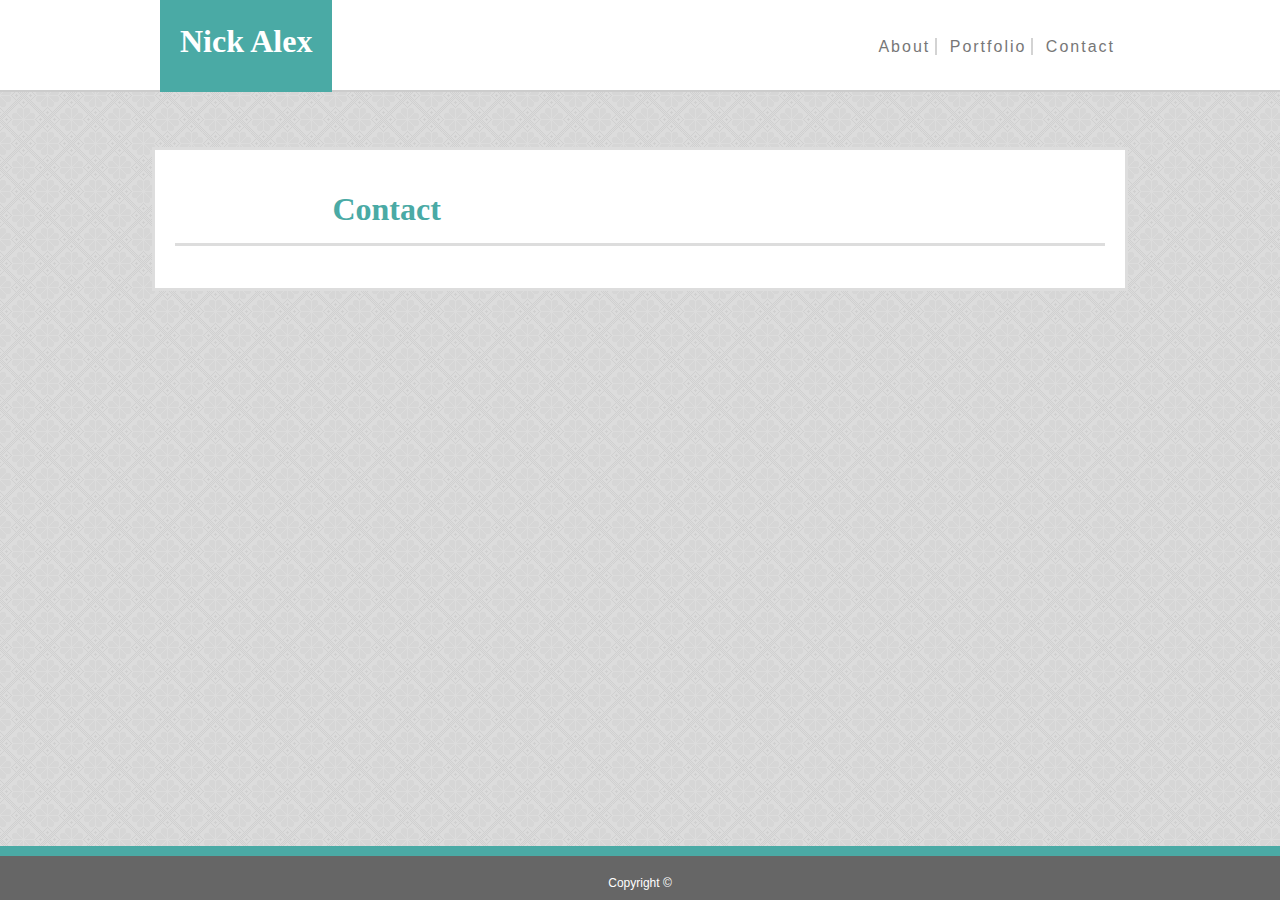
==== contact.html @ 43803a91 "edited index.html portfolio.html contact.html and style.css" ====
<!DOCTYPE html>
<html lang="en">
    <head>
        <title>Nick Alex Portfolio</title>
        <link href="assets/css/style.css" rel="stylesheet">
    </head>
    <body>
        <div class="header">
            </div>
            <div class="topbar">
                <div id="name">
                <h1>Nick Alex</h1>
                </div>
                <div id="nav">
                <ul>
                <li class="one"><a href="index.html">About</a></li>
                <li class="two"><a href="portfolio.html">Portfolio</a></li>
                <li><a href="contact.html">Contact</a></li>
                </ul>
                </div>
            </div>
        
        <div class="main">
            <h1>Contact</h1>
        </div>
        <footer>
            Copyright &copy;
        </footer>
    
    </body>
</html>
---- assets/css/style.css ----
body {
    color: #777777;
    background-image: url("../images/rose.png");
    font-family: 'Arial', 'Helvetica Neue', Helvetica, sans-serif;
    margin: 0;
}
h1 {
    font-family: 'Georgia', Times, Times New Roman, serif;
}
a:link {
    text-decoration: none;
    color: #777777;
}
a:visited {
    color: #777777;
    text-decoration: none;
}

a:hover {
    background-color: #4aaaa5;
    height: 20px;
}

.header {
    background-color: #ffffff;
    border-bottom: 2px solid #cccccc;
    width: 100%;
    height: 100px;
    margin: -10px -10px 0 -10px;
    top: 0;
    position: relative;
    left: 10px;
}
#nav {
    float: right;
    padding-top: 30px;
    display: block;
    word-spacing: 1px;
    letter-spacing: 2px;
    height: 50px;
}
#nav li {
    display: inline;
    padding-left: 5px;
    padding-right: 5px;
}

li.one {
    border-right: solid 2px lightgray;
}

li.two {
    border-right: solid 2px lightgray;
}

.link1 li {
    border-right: solid 2px gray;
}
.topbar {
    width: 960px;
    margin: 0 auto;
    background-color: #ffffff;
    height: 98px;
    position: relative;
    top: -100px;
    border-bottom: 2px solid #cccccc;
}

#name {
    background-color: #4aaaa5;
    float: left;
    color: white;
    top: 0;
    padding: 10px 20px 10px 20px;
    display: block;
    position: relative;
}

.main {
    width: 930px;
    margin: 0 auto;
    background-color: #ffffff;
    border: 3px solid #dddddd;
    margin-top: -45px;
    padding: 20px;
}

.main h1 {
    color: #4aaaa5;
    border-bottom: 3px solid #dddddd;
    padding-bottom: 15px;
}


img {
    width: 200px;
    height: 200px;
    position: relative;
    float: left;
    padding-right: 15px;
    padding-bottom: 10px;
}



footer {
    font-size: 12px;
    width: 100%;
    background-color: #666666;
    text-align: center;
    color: white;
    border-top: 10px solid #4aaaa5;
    position: fixed;
    left: 0;
    bottom: 0;
    padding-top: 20px;
    padding-bottom: 10px;
}
.picture1, .picture2, .picture3, .picture4, .picture5 {
    margin: 10px;
    display: inline-block;
    float: left;
}

.picture1 {
    background-image: url("../images/one.jpg");
    background-size: 300px;
    height: 200px;
    width: 200px;
    clear: left;
}

.picture2 {
    background-image: url("../images/two.jpg");
    background-size: 270px;
    height: 200px;
    width: 200px;
}

.picture3 {
    background-image: url("../images/three.jpg");
    background-size: 310px;
    height: 200px;
    width: 200px;
    clear: left;
}

.picture4 {
    background-image: url("../images/four.jpg");
    background-size: 310px;
    height: 200px;
    width: 200px;
}

.picture5 {
    background-image: url("../images/five.jpg");
    background-size: 270px;
    height: 200px;
    width: 200px;
    clear: left;
}

#hangman {
    background-color: #4aaaa5;
    color: white;
    padding: 10px;
    text-align: center;
    margin-top: 150px;
    font-family: 'Georgia', Times, Times New Roman, serif;
}

#RPGgame {
    background-color: #4aaaa5;
    color: white;
    padding: 10px;
    text-align: center;
    margin-top: 150px;
    font-family: 'Georgia', Times, Times New Roman, serif;
}

#triviagame {
    background-color: #4aaaa5;
    color: white;
    padding: 10px;
    text-align: center;
    margin-top: 150px;
    font-family: 'Georgia', Times, Times New Roman, serif;
}

#widget {
    background-color: #4aaaa5;
    color: white;
    padding: 10px;
    text-align: center;
    margin-top: 150px;
    font-family: 'Georgia', Times, Times New Roman, serif;
}

#rockpaperscissors {
    background-color: #4aaaa5;
    color: white;
    padding: 10px;
    text-align: center;
    margin-top: 150px;
    font-family: 'Georgia', Times, Times New Roman, serif;
}
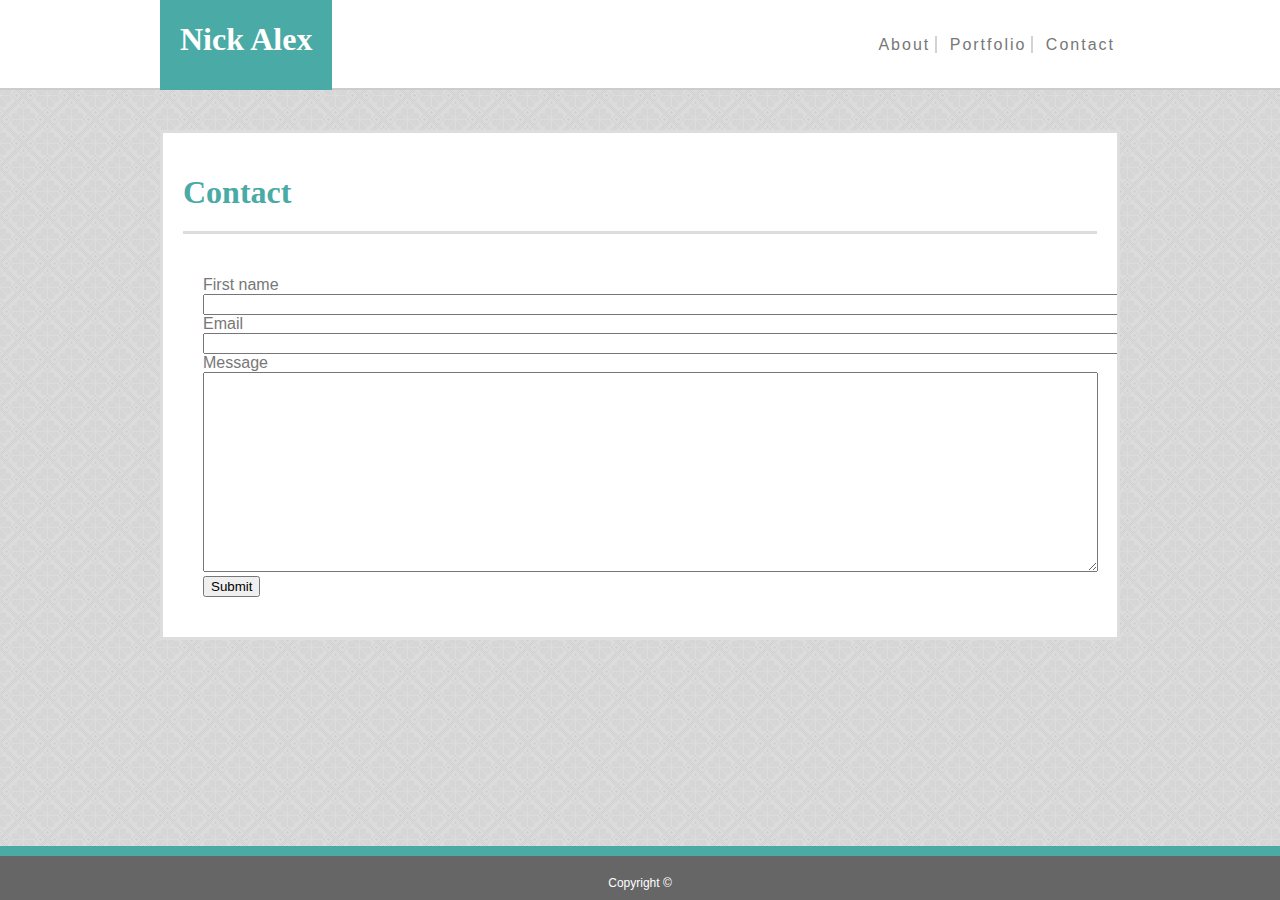
==== commit 9a825585: "finished hw" ====
--- a/contact.html
+++ b/contact.html
@@ -8,9 +8,10 @@
         <div class="header">
             </div>
             <div class="topbar">
+                <a href="index.html">
                 <div id="name">
                 <h1>Nick Alex</h1>
-                </div>
+                </div></a>
                 <div id="nav">
                 <ul>
                 <li class="one"><a href="index.html">About</a></li>
@@ -22,7 +23,20 @@
         
         <div class="main">
             <h1>Contact</h1>
+            <form>
+                    First name<br>
+                    <input type="text" name="name" size="147">
+                    <br>
+                    Email<br>
+                    <input type="text" name="email" size="147">
+                    <br>
+                    Message<br>
+                    <textarea name="message" style="width:895px; height:200px;"></textarea>
+                    <br>
+                    <input type="submit">
+                </form>
         </div>
+        
         <footer>
             Copyright &copy;
         </footer>
--- a/assets/css/style.css
+++ b/assets/css/style.css
@@ -1,3 +1,7 @@
+* {
+    box-sizing: border-box;
+}
+
 body {
     color: #777777;
     background-image: url("../images/rose.png");
@@ -60,7 +64,7 @@
     width: 960px;
     margin: 0 auto;
     background-color: #ffffff;
-    height: 98px;
+    height: 100px;
     position: relative;
     top: -100px;
     border-bottom: 2px solid #cccccc;
@@ -77,18 +81,21 @@
 }
 
 .main {
-    width: 930px;
-    margin: 0 auto;
+    width: 960px;
+    margin: 0 auto 0 auto;
     background-color: #ffffff;
     border: 3px solid #dddddd;
-    margin-top: -45px;
+    position: relative;
+    bottom: 60px;
     padding: 20px;
-}
+    overflow: auto;
+}
+
 
 .main h1 {
     color: #4aaaa5;
     border-bottom: 3px solid #dddddd;
-    padding-bottom: 15px;
+    padding-bottom: 20px;
 }
 
 
@@ -118,8 +125,8 @@
 }
 .picture1, .picture2, .picture3, .picture4, .picture5 {
     margin: 10px;
-    display: inline-block;
     float: left;
+   
 }
 
 .picture1 {
@@ -203,4 +210,7 @@
     text-align: center;
     margin-top: 150px;
     font-family: 'Georgia', Times, Times New Roman, serif;
+}
+form {
+    padding: 20px;
 }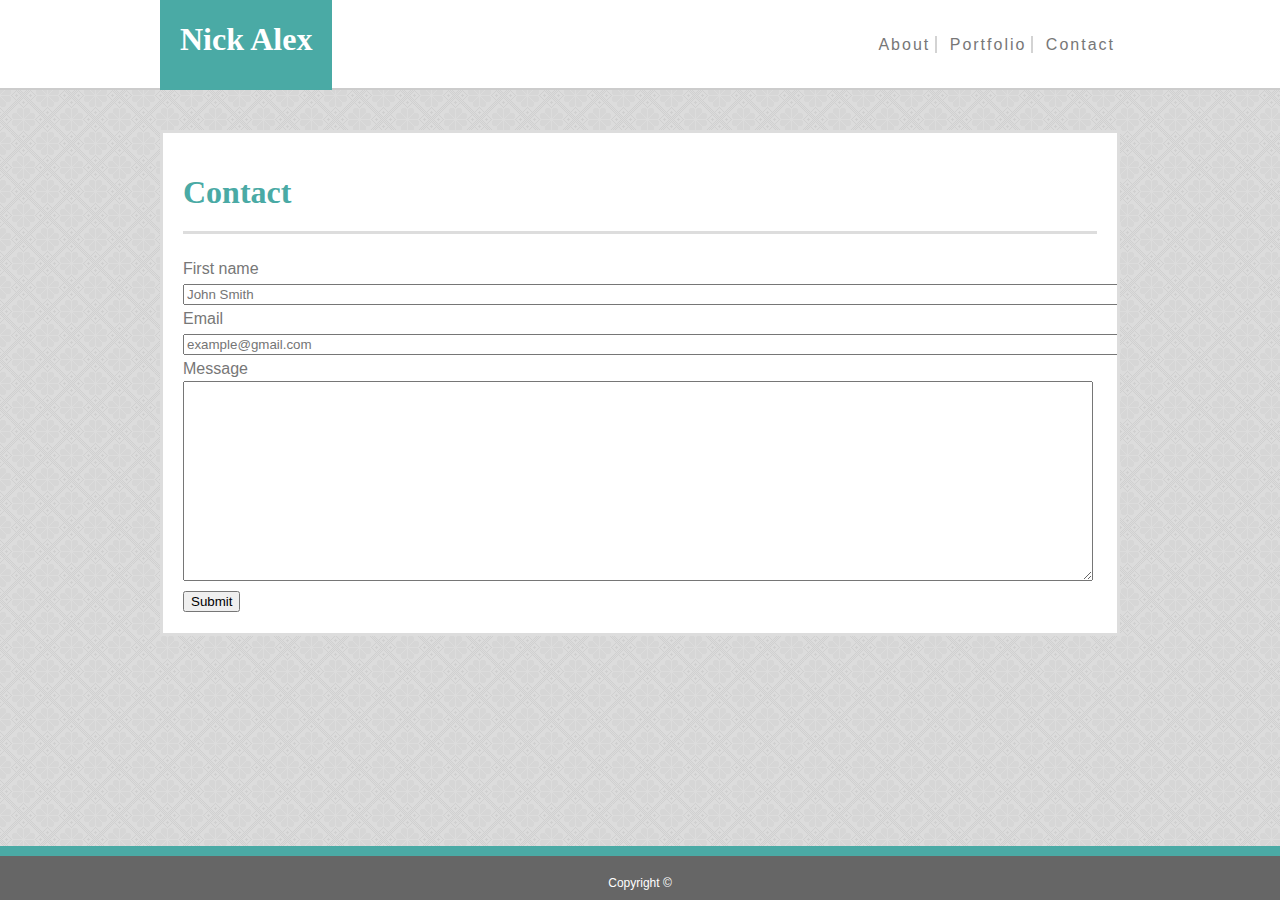
==== commit 74b78036: "completed index.html summary and added effects to portfolio" ====
--- a/contact.html
+++ b/contact.html
@@ -25,13 +25,13 @@
             <h1>Contact</h1>
             <form>
                     First name<br>
-                    <input type="text" name="name" size="147">
+                    <input type="text" name="name" size="150" placeholder="John Smith">
                     <br>
                     Email<br>
-                    <input type="text" name="email" size="147">
+                    <input type="text" name="email" size="150" placeholder="example@gmail.com">
                     <br>
                     Message<br>
-                    <textarea name="message" style="width:895px; height:200px;"></textarea>
+                    <textarea name="message" style="width:910px; height:200px;"></textarea>
                     <br>
                     <input type="submit">
                 </form>
--- a/assets/css/style.css
+++ b/assets/css/style.css
@@ -21,7 +21,7 @@
 }
 
 a:hover {
-    background-color: #4aaaa5;
+    text-decoration: underline;
     height: 20px;
 }
 
@@ -176,6 +176,10 @@
     font-family: 'Georgia', Times, Times New Roman, serif;
 }
 
+a:hover #hangman {
+    background-color: #664AC1;
+}
+
 #RPGgame {
     background-color: #4aaaa5;
     color: white;
@@ -185,6 +189,10 @@
     font-family: 'Georgia', Times, Times New Roman, serif;
 }
 
+a:hover #RPGgame {
+    background-color: #664AC1;
+}
+
 #triviagame {
     background-color: #4aaaa5;
     color: white;
@@ -194,6 +202,10 @@
     font-family: 'Georgia', Times, Times New Roman, serif;
 }
 
+a:hover #triviagame {
+    background-color: #664AC1;
+}
+
 #widget {
     background-color: #4aaaa5;
     color: white;
@@ -203,6 +215,10 @@
     font-family: 'Georgia', Times, Times New Roman, serif;
 }
 
+a:hover #widget {
+    background-color: #664AC1;
+}
+
 #rockpaperscissors {
     background-color: #4aaaa5;
     color: white;
@@ -211,6 +227,12 @@
     margin-top: 150px;
     font-family: 'Georgia', Times, Times New Roman, serif;
 }
+
+a:hover #rockpaperscissors {
+    background-color: #664AC1;
+}
+
 form {
-    padding: 20px;
+    line-height: 25px;
+
 }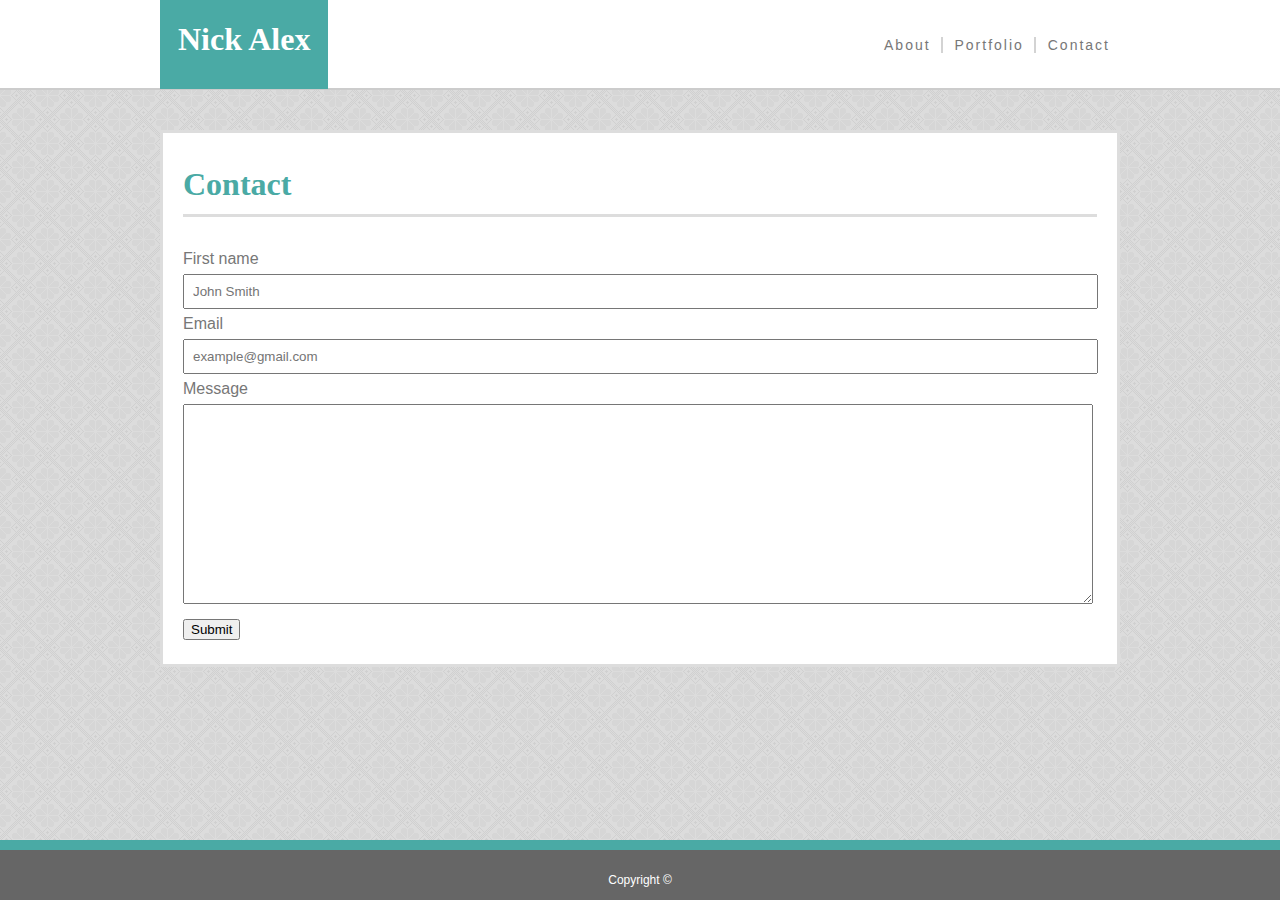
==== commit 3156b8eb: "linked reset.css and fixed sizing issues" ====
--- a/contact.html
+++ b/contact.html
@@ -2,6 +2,7 @@
 <html lang="en">
     <head>
         <title>Nick Alex Portfolio</title>
+        <link href="assets/css/reset.css" rel="stylesheet">
         <link href="assets/css/style.css" rel="stylesheet">
     </head>
     <body>
@@ -25,10 +26,10 @@
             <h1>Contact</h1>
             <form>
                     First name<br>
-                    <input type="text" name="name" size="150" placeholder="John Smith">
+                    <input type="text" name="name" placeholder="John Smith">
                     <br>
                     Email<br>
-                    <input type="text" name="email" size="150" placeholder="example@gmail.com">
+                    <input type="text" name="email" placeholder="example@gmail.com">
                     <br>
                     Message<br>
                     <textarea name="message" style="width:910px; height:200px;"></textarea>
--- a/assets/css/style.css
+++ b/assets/css/style.css
@@ -7,9 +7,17 @@
     background-image: url("../images/rose.png");
     font-family: 'Arial', 'Helvetica Neue', Helvetica, sans-serif;
     margin: 0;
+    line-height: 20px;
 }
 h1 {
-    font-family: 'Georgia', Times, Times New Roman, serif;
+    font-family: 'Georgia', Times, 'Times New Roman', serif;
+    display: block;
+    font-size: 2em;
+    margin-top: 0.67em;
+    margin-bottom: 0.67em;
+    margin-left: 0;
+    margin-right: 0;
+    font-weight: bold;
 }
 a:link {
     text-decoration: none;
@@ -37,16 +45,18 @@
 }
 #nav {
     float: right;
-    padding-top: 30px;
+    padding-top: 45px;
     display: block;
     word-spacing: 1px;
     letter-spacing: 2px;
     height: 50px;
+    font-size: 14px;
+
 }
 #nav li {
     display: inline;
     padding-left: 5px;
-    padding-right: 5px;
+    padding-right: 10px;
 }
 
 li.one {
@@ -74,8 +84,7 @@
     background-color: #4aaaa5;
     float: left;
     color: white;
-    top: 0;
-    padding: 10px 20px 10px 20px;
+    padding: 18px;
     display: block;
     position: relative;
 }
@@ -98,14 +107,21 @@
     padding-bottom: 20px;
 }
 
+.main p {
+    padding-top: 20px;
+    padding-bottom: 12px;
+
+}
+
 
 img {
     width: 200px;
-    height: 200px;
+    height: 215px;
     position: relative;
     float: left;
     padding-right: 15px;
     padding-bottom: 10px;
+    padding-top: 20px;
 }
 
 
@@ -124,7 +140,9 @@
     padding-bottom: 10px;
 }
 .picture1, .picture2, .picture3, .picture4, .picture5 {
-    margin: 10px;
+    margin-top: 20px;
+    margin-bottom: 20px;
+    margin-right: 30px;
     float: left;
    
 }
@@ -233,6 +251,11 @@
 }
 
 form {
-    line-height: 25px;
-
+    line-height: 30px;
+    padding-top: 5px;
+}
+
+input[type=text] {
+    padding: 8px;
+    width: 915px;
 }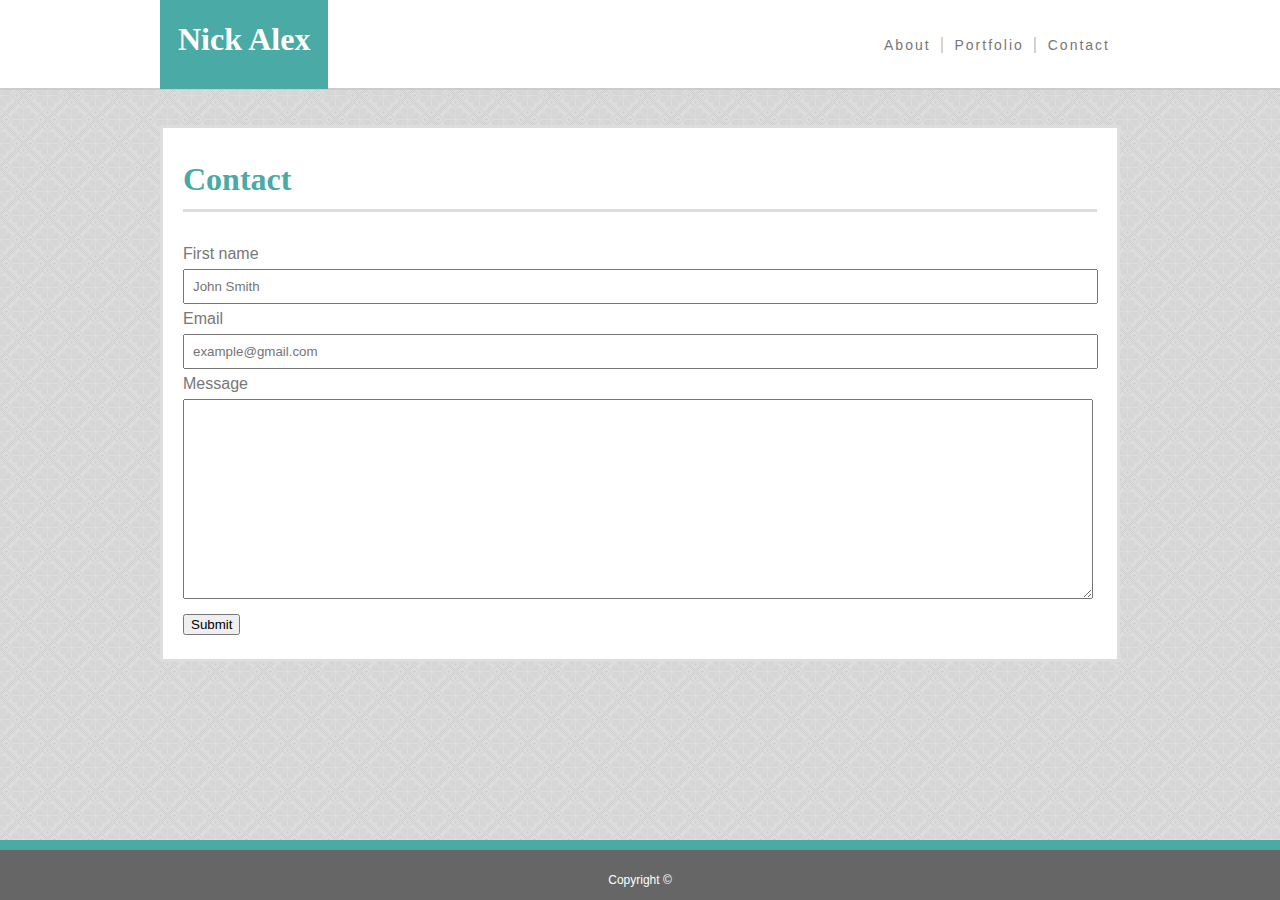
==== commit 9764e9d4: "changed header and top bar" ====
--- a/contact.html
+++ b/contact.html
@@ -4,26 +4,35 @@
         <title>Nick Alex Portfolio</title>
         <link href="assets/css/reset.css" rel="stylesheet">
         <link href="assets/css/style.css" rel="stylesheet">
+        <meta charset="UTF-8">
+        <meta name="viewport" content="width=device-width, initial-scale=1.0">
+        <meta http-equiv="X-UA-Compatible" content="ie=edge">
     </head>
     <body>
-        <div class="header">
-            </div>
+        <!-- top header bar with max width -->
+        <div class="header"> 
+            <!-- top header bar with 960px width centered -->
             <div class="topbar">
-                <a href="index.html">
+            
+            <!-- logo with name -->
+            <a href="index.html">
                 <div id="name">
-                <h1>Nick Alex</h1>
+                    <h1>Nick Alex</h1>
                 </div></a>
+                <!-- navigation buttons -->
                 <div id="nav">
-                <ul>
-                <li class="one"><a href="index.html">About</a></li>
-                <li class="two"><a href="portfolio.html">Portfolio</a></li>
-                <li><a href="contact.html">Contact</a></li>
-                </ul>
+                    <ul>
+                    <li class="one"><a href="index.html">About</a></li>
+                    <li class="two"><a href="portfolio.html">Portfolio</a></li>
+                    <li><a href="contact.html">Contact</a></li>
+                    </ul>
                 </div>
             </div>
-        
+        </div>
+        <!-- main body -->
         <div class="main">
             <h1>Contact</h1>
+            <!-- form -->
             <form>
                     First name<br>
                     <input type="text" name="name" placeholder="John Smith">
@@ -37,7 +46,7 @@
                     <input type="submit">
                 </form>
         </div>
-        
+        <!-- footer with copyright -->
         <footer>
             Copyright &copy;
         </footer>
--- a/assets/css/style.css
+++ b/assets/css/style.css
@@ -73,11 +73,8 @@
 .topbar {
     width: 960px;
     margin: 0 auto;
-    background-color: #ffffff;
     height: 100px;
     position: relative;
-    top: -100px;
-    border-bottom: 2px solid #cccccc;
 }
 
 #name {
@@ -86,7 +83,6 @@
     color: white;
     padding: 18px;
     display: block;
-    position: relative;
 }
 
 .main {
@@ -98,6 +94,8 @@
     bottom: 60px;
     padding: 20px;
     overflow: auto;
+    top: 35px;
+    margin-bottom: 80px;
 }
 
 
@@ -140,7 +138,7 @@
     padding-bottom: 10px;
 }
 .picture1, .picture2, .picture3, .picture4, .picture5 {
-    margin-top: 20px;
+    margin-top: 15px;
     margin-bottom: 20px;
     margin-right: 30px;
     float: left;
@@ -258,4 +256,5 @@
 input[type=text] {
     padding: 8px;
     width: 915px;
-}+}
+
